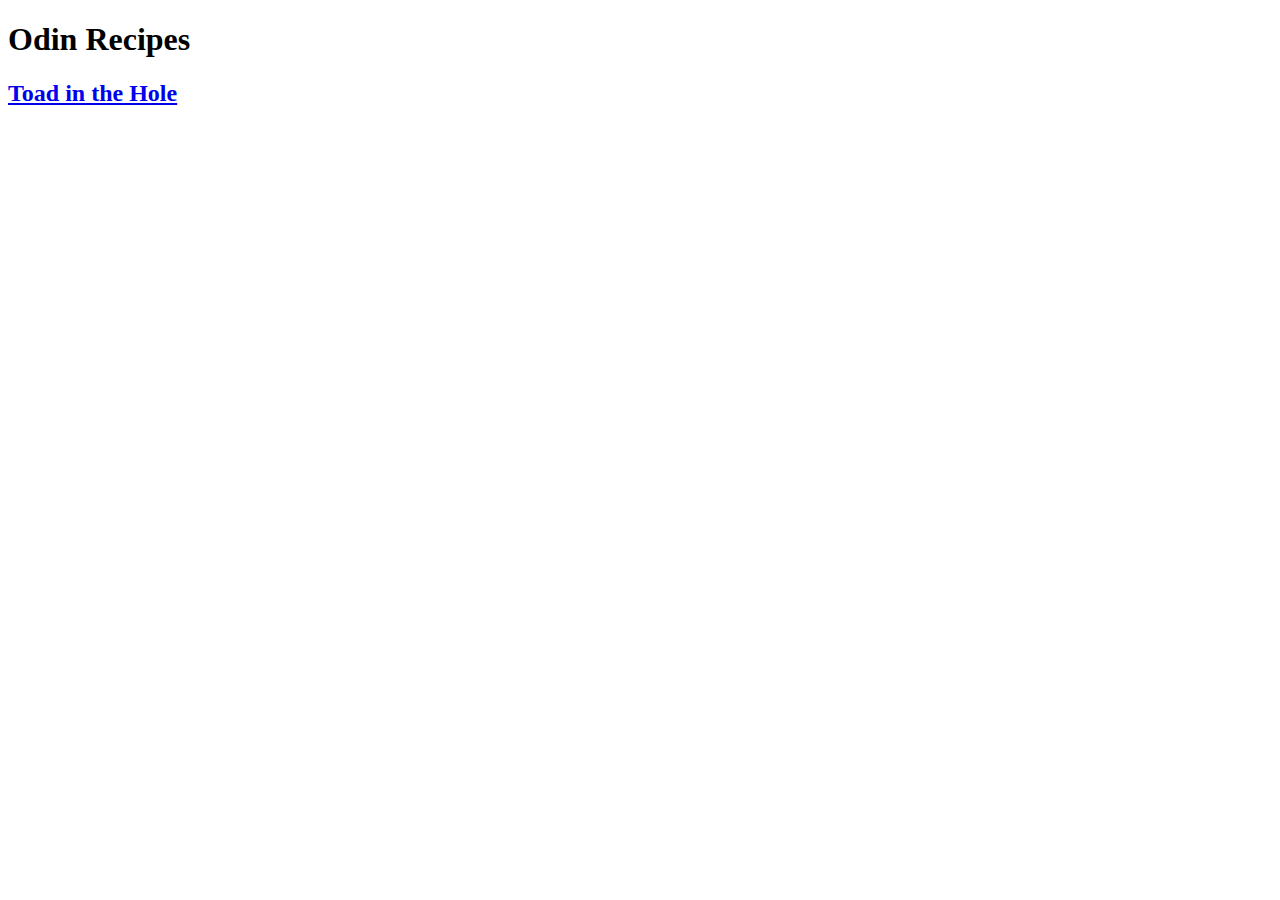
==== index.html @ de406e3d "Add recipe ingredients" ====
<!DOCTYPE html>
<html lang="en">
    <head>
        <meta charset="utf-8">
        <title>Recipe Webpage</title>
    </head>

    <body>
        <h1>Odin Recipes</h1>
        <h2><a href="recipes/toad-in-the-hole.html">Toad in the Hole</a></h2>
    </body>
</html>
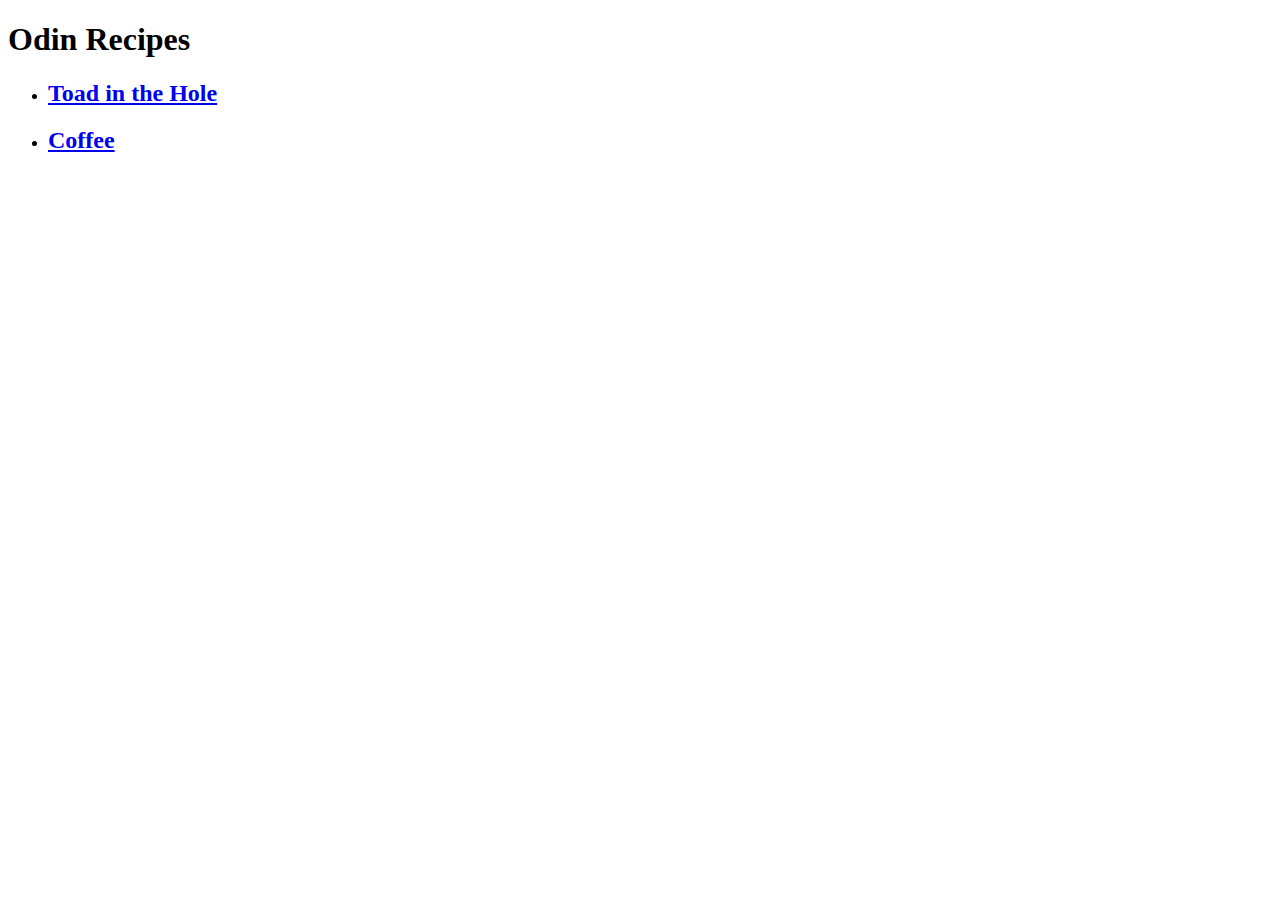
==== commit 13fed8bf: "Add iced coffee recipe" ====
--- a/index.html
+++ b/index.html
@@ -7,6 +7,15 @@
 
     <body>
         <h1>Odin Recipes</h1>
-        <h2><a href="recipes/toad-in-the-hole.html">Toad in the Hole</a></h2>
+        <ul>
+            <li>
+                <h2><a href="recipes/toad-in-the-hole.html">Toad in the Hole</a></h2>
+            </li>
+        </ul>
+        <ul>
+            <li>
+                <h2><a href="recipes/iced-coffee.html"> Coffee</a></h2>
+            </li>
+        </ul>   
     </body>
 </html>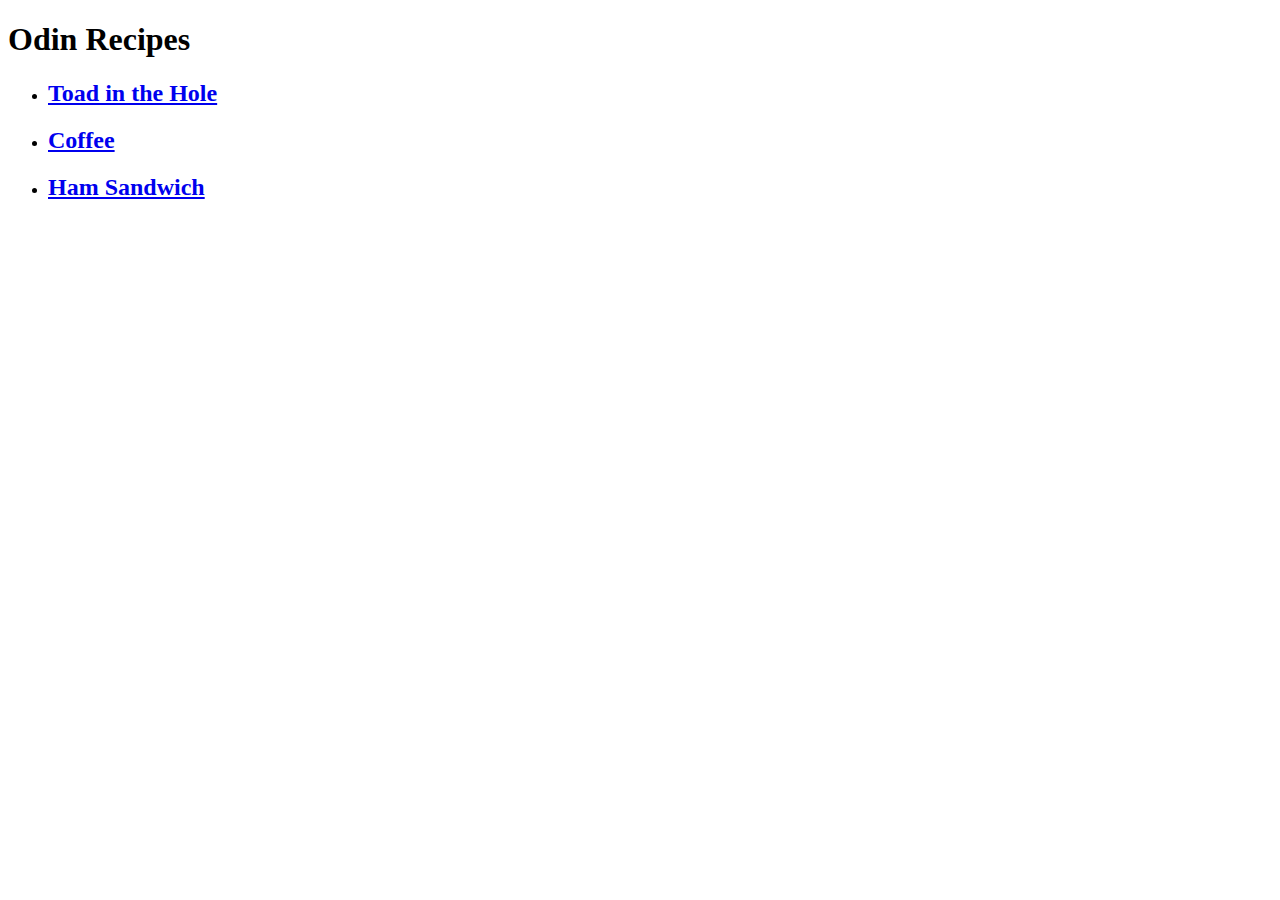
==== commit b48a1f35: "Add Ham Sandwich recipe + fix punctuation" ====
--- a/index.html
+++ b/index.html
@@ -11,10 +11,11 @@
             <li>
                 <h2><a href="recipes/toad-in-the-hole.html">Toad in the Hole</a></h2>
             </li>
-        </ul>
-        <ul>
             <li>
                 <h2><a href="recipes/iced-coffee.html"> Coffee</a></h2>
+            </li>
+            <li>
+                <h2><a href="./recipes/ham-sandwich.html">Ham Sandwich</a></h2>
             </li>
         </ul>   
     </body>
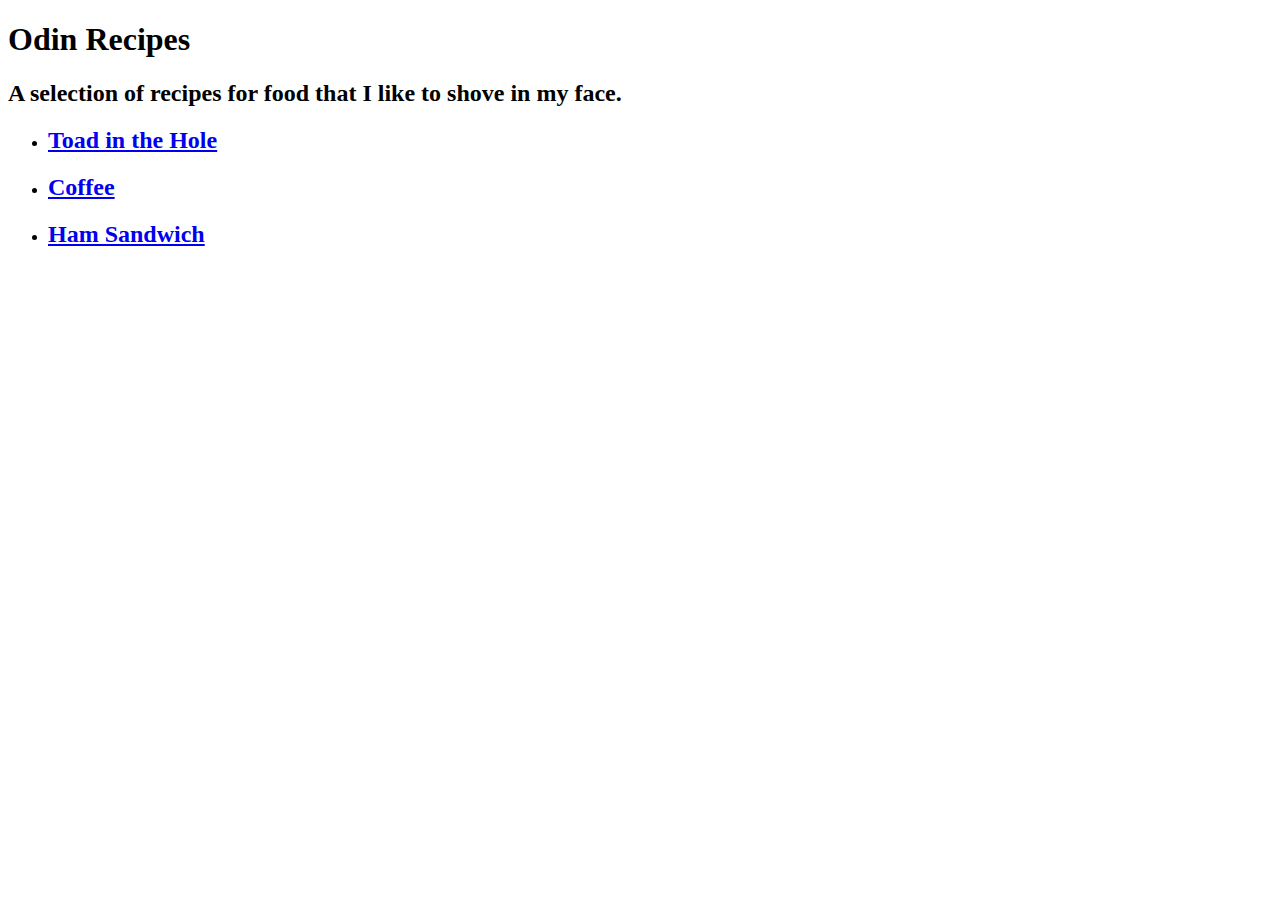
==== commit 9ec8136f: "Add heading to index.html" ====
--- a/index.html
+++ b/index.html
@@ -7,6 +7,8 @@
 
     <body>
         <h1>Odin Recipes</h1>
+
+        <h2>A selection of recipes for food that I like to shove in my face.</h2>
         <ul>
             <li>
                 <h2><a href="recipes/toad-in-the-hole.html">Toad in the Hole</a></h2>
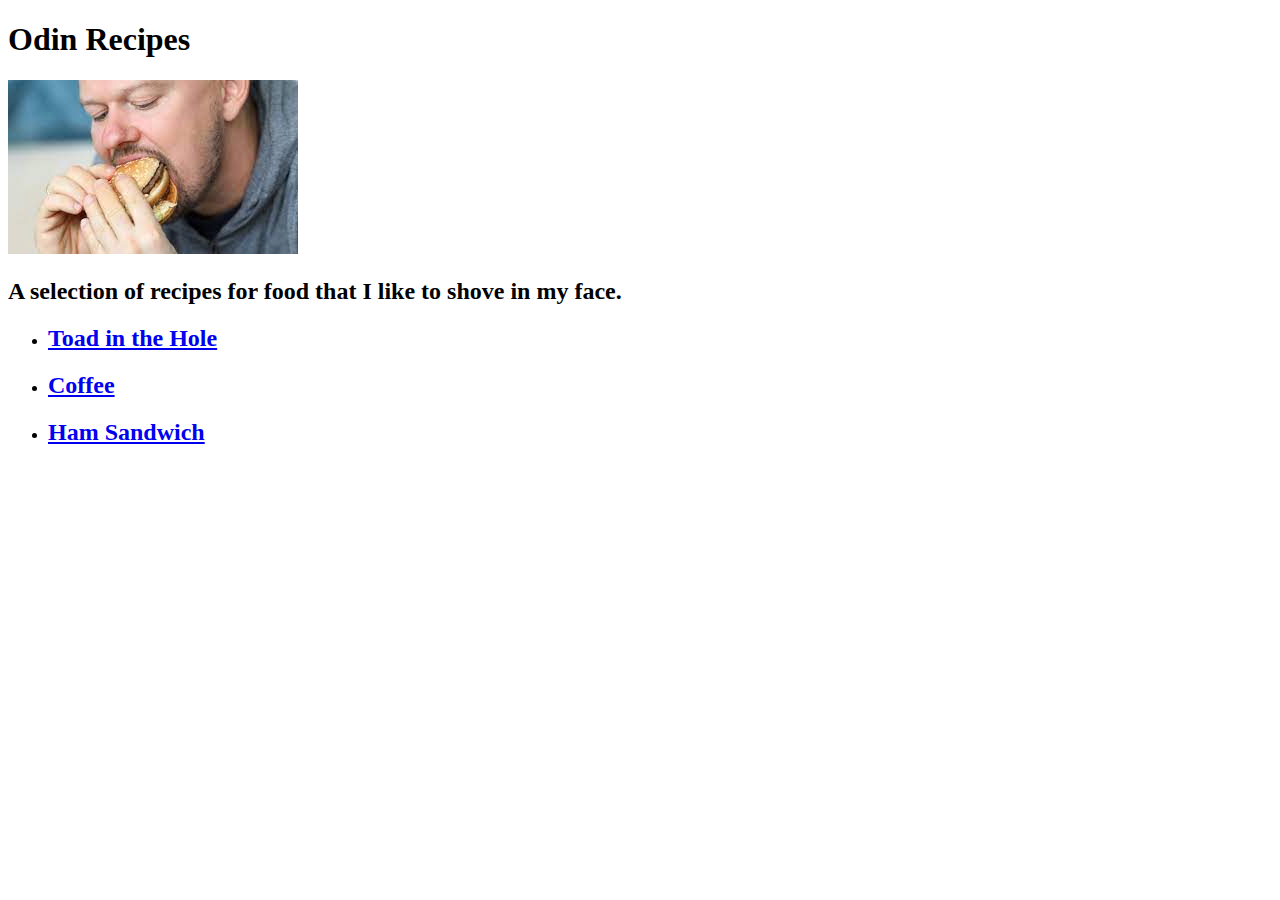
==== commit 0cbc53f1: "Added image to index page" ====
--- a/index.html
+++ b/index.html
@@ -7,6 +7,7 @@
 
     <body>
         <h1>Odin Recipes</h1>
+        <img src="./img/person-eating.jpeg" alt="A person eating a hamburger">
 
         <h2>A selection of recipes for food that I like to shove in my face.</h2>
         <ul>
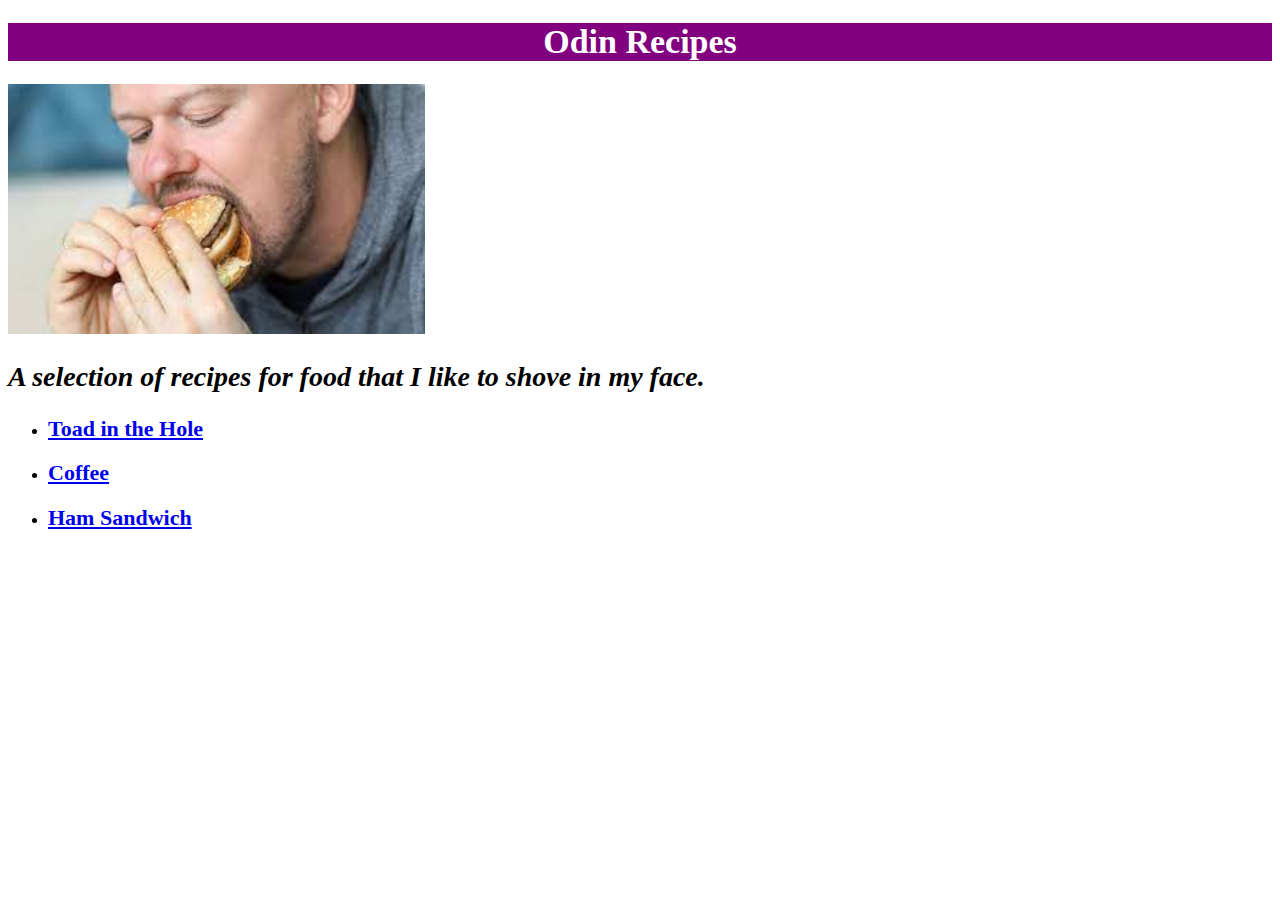
==== commit d8d438d9: "Added styling to Landing page" ====
--- a/index.html
+++ b/index.html
@@ -1,24 +1,25 @@
 <!DOCTYPE html>
 <html lang="en">
     <head>
+        <link rel="stylesheet" href="style.css">
         <meta charset="utf-8">
         <title>Recipe Webpage</title>
     </head>
 
     <body>
-        <h1>Odin Recipes</h1>
-        <img src="./img/person-eating.jpeg" alt="A person eating a hamburger">
+        <h1 class="Title">Odin Recipes</h1>
+        <img class="image" src="./img/person-eating.jpeg" alt="A person eating a hamburger">
 
-        <h2>A selection of recipes for food that I like to shove in my face.</h2>
+        <h2 class="flavour-text">A selection of recipes for food that I like to shove in my face.</h2>
         <ul>
             <li>
-                <h2><a href="recipes/toad-in-the-hole.html">Toad in the Hole</a></h2>
+                <h2 class="recipe"><a href="recipes/toad-in-the-hole.html">Toad in the Hole</a></h2>
             </li>
             <li>
-                <h2><a href="recipes/iced-coffee.html"> Coffee</a></h2>
+                <h2 class="recipe"><a href="recipes/iced-coffee.html"> Coffee</a></h2>
             </li>
             <li>
-                <h2><a href="./recipes/ham-sandwich.html">Ham Sandwich</a></h2>
+                <h2 class="recipe"><a href="./recipes/ham-sandwich.html">Ham Sandwich</a></h2>
             </li>
         </ul>   
     </body>
--- a/style.css
+++ b/style.css
@@ -0,0 +1,23 @@
+.Title {
+    background-color: purple;
+    text-align: center;
+    font-size: 34px;
+    color: white;
+    font-weight: bold;
+    font-family: "Times New Roman", Arial, sans-serif;
+}
+
+.flavour-text {
+    font-style: italic;
+    font-size: 28px;
+}
+
+.recipe {
+    font-size: 22px;
+    color: red;
+}
+
+.image {
+   height: 250px;
+   width: auto;
+}